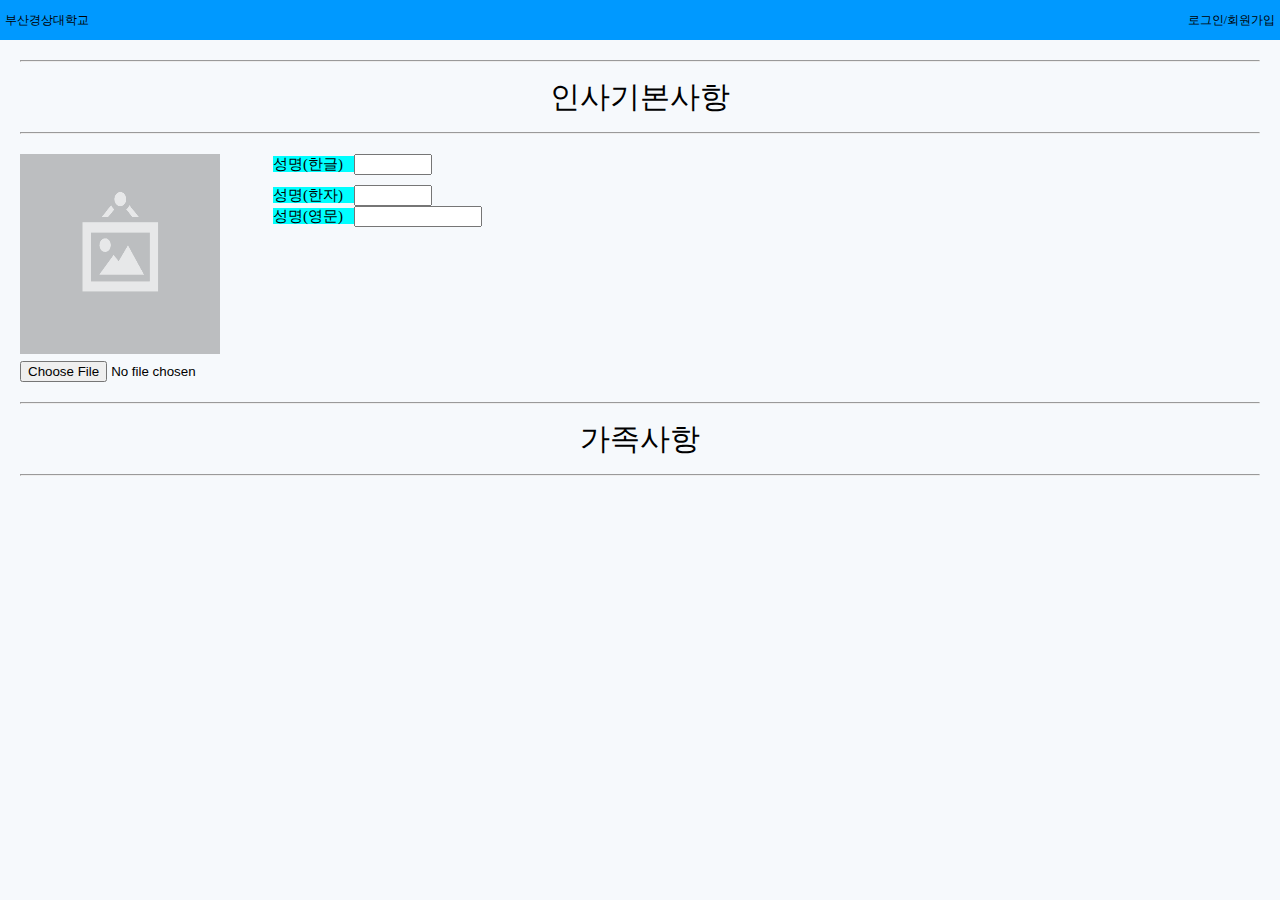
==== web/index.html @ 7f304dca "디자인" ====
<!DOCTYPE html>
<html lang="kr">
<html>

<head>
  <meta charset="UTF-8">
  <meta name="viewport" content="width=device-width, initial-scale=1.0">
  <meta http-equiv="X-UA-Compatible" content="ie=edge">
  <link rel="stylesheet" href="reset.css">
  <link rel="stylesheet" href="styles.css" />
  <title>인사기록관리 입력</title>
</head>

<body>
  <div class="main">
    <left>
      부산경상대학교
    </left>
    <right>
      로그인/회원가입
    </right>
  </div>

  <div class="title">
    <hr>인사기본사항
    <hr>
  </div>

  <sub>
    <div style="float: left; margin-left: 20px; margin-bottom: 20px;">
      <th><img src="img/notimg.png" alt="" loading="lazy" width="200px" height="200px"></th>
      <tr>
        <!-- 첫번째 줄 시작 -->
        <td><input type="file" id="avatar" name="avatar" accept="image/png, image/jpeg" width="200px">
        </td>
      </tr><!-- 첫번째 줄 끝 -->
    </div>
    <space>
      성명(한글) &nbsp <input type="text" style="width:70px; margin-bottom: 10px;">
      <br> <!-- 그다음 칸 -->
      성명(한자) &nbsp <input type="text" style="width:70px;">
      <br>
      성명(영문) &nbsp <input type="text" style="width:120px;">
    </space>
  </sub>

  <div class="title">
    <hr>가족사항
    <hr>
  </div>

</body>

</html>
---- web/styles.css ----
body{
    background-color: #f6f9fc;
}

div.main{
    background-color: #0099FF;
    height: 40px;
    line-height: 40px;
    font-size: 12px;
    margin-bottom: 10px;
}

div.main left{
    margin-left: 5px;
    float: left;
}

div.main right{
    margin-right: 5px;
    float: right;
}

div.title{
    clear:left;
    background-color:#f6f9fc;
    text-align: center;
    font-size: 30px;
}

sub{ 
    font-size: 15px;
}

sub space{
    margin-bottom: 10px;
    background-color: aqua;
}

hr{ 
    padding: 0px; margin: 20px;
}

img { 
    max-width: 100%; 
    display: block;
    margin-bottom: 7px;
    border-right-style : solid;
    
}
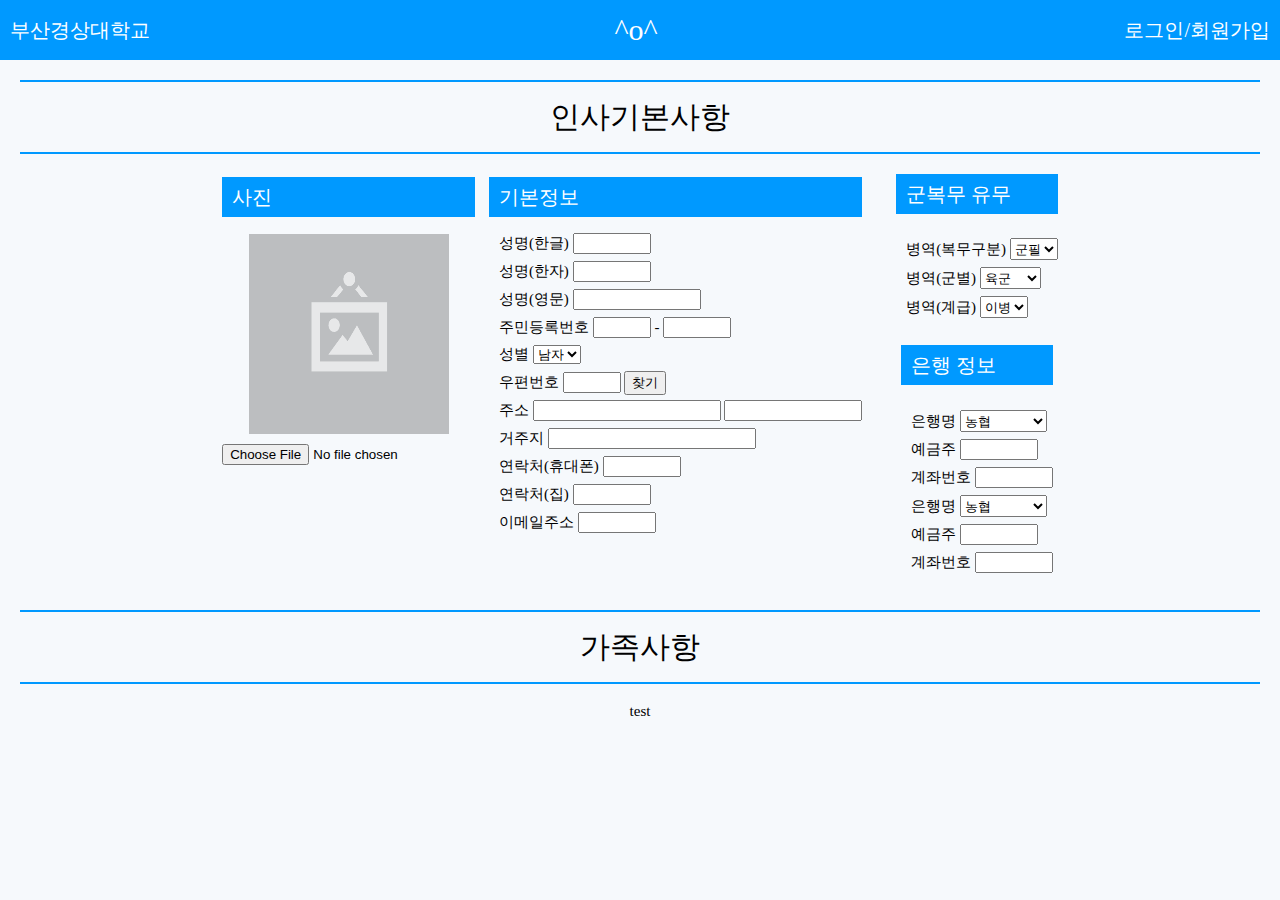
==== commit 72a19011: "인사기본사항 까지" ====
--- a/web/index.html
+++ b/web/index.html
@@ -19,36 +19,156 @@
     <right>
       로그인/회원가입
     </right>
+    <main>
+      ^o^
+    </main>
   </div>
 
   <div class="title">
-    <hr>인사기본사항
+    <hr>
+    인사기본사항
     <hr>
   </div>
+  <div class="center">
+    <div class="sub">
+      <div>
+        <h1 style="font-size: 20px; margin-bottom: 2px;">사진</b></h1><br>
+        <th><img src="img/notimg.png" alt="" loading="lazy" width="200px" height="200px"></th>
+        <tr>
+          <!-- 첫번째 줄 시작 -->
+          <br>
+          <td><input type="file" id="avatar" name="avatar" accept="image/png, image/jpeg" width="200px">
+          </td>
+        </tr><!-- 첫번째 줄 끝 -->
+        <br>
+        <br>
+        <br>
+        <br>
+        <br>
+        <br>
+        <br>
+        <br>
+      </div>
 
-  <sub>
-    <div style="float: left; margin-left: 20px; margin-bottom: 20px;">
-      <th><img src="img/notimg.png" alt="" loading="lazy" width="200px" height="200px"></th>
-      <tr>
-        <!-- 첫번째 줄 시작 -->
-        <td><input type="file" id="avatar" name="avatar" accept="image/png, image/jpeg" width="200px">
-        </td>
-      </tr><!-- 첫번째 줄 끝 -->
+      <div style="margin-left: 10px; ">
+        <h1 style="font-size: 20px; margin-bottom: 1px;">기본정보</h1> <br>
+        <div style="margin-left: 10px;">
+          성명(한글) <input type="text" style="width:70px; margin-bottom: 7px; ">
+          <br>
+          성명(한자) <input type="text" style="width:70px; margin-bottom: 7px;">
+          <br>
+          성명(영문) <input type="text" style="width:120px; margin-bottom: 7px;">
+          <br>
+          주민등록번호 <input type="text" style="width:50px; margin-bottom: 7px; "> - <input type="text"
+            style="width:60px; margin-bottom: 7px; ">
+          <br>
+          성별
+          <select name="gender" style="margin-bottom: 7px;">
+            <option value="남" selected="selected">남자</option>
+            <option value="여">여자</option>
+          </select>
+          <br>
+          우편번호 <input id="zonecode" type="text" style="width:50px; margin-bottom: 7px;" readonly> <input type='button'
+            value='찾기' onclick='openDaumZipAddress();' />
+          <br>
+          주소 <input id="address" type="text" style="width:180px; margin-bottom: 7px;" readonly> <input id="address_etc"
+            type="text" style="width:130px; margin-bottom: 7px;">
+          <br>
+          거주지 <input id="" type="text" style="width:200px; margin-bottom: 7px; ">
+          <br>
+          연락처(휴대폰) <input type="text" style="width:70px; margin-bottom: 7px; ">
+          <br>
+          연락처(집) <input type="text" style="width:70px; margin-bottom: 7px; ">
+          <br>
+          이메일주소 <input type="text" style="width:70px; margin-bottom: 7px; ">
+          <br>
+          <br>
+          <br>
+        </div>
+      </div>
+
+      <div style="margin-left: 30px;">
+        <h1 style="font-size: 20px; margin-bottom: 9px;">군복무 유무</h1><br>
+        <div style="margin-left: 10px; margin-bottom: 10px;">
+          병역(복무구분)
+          <select name="gender" style="margin-bottom: 7px; height: 22px;">
+            <option value="군필">군필</option>
+            <option value="공익">공익</option>
+            <option value="미필">미필</option>
+          </select>
+          <br>
+          병역(군별)
+          <select name="gender" style="margin-bottom: 7px; height: 22px;">
+            <option value="육군">육군</option>
+            <option value="해군">해군</option>
+            <option value="공군">공군</option>
+            <option value="해병대">해병대</option>
+          </select>
+          <br>
+          병역(계급)
+          <select name="gender" style="margin-bottom: 7px; height: 22px;">
+            <option value="이병">이병</option>
+            <option value="일병">일병</option>
+            <option value="상병">상병</option>
+            <option value="병장">병장</option>
+          </select>
+        </div>
+        <br>
+        <div style="margin-top: 10px;">
+          <h1 style="font-size: 20px; margin-bottom: 10px;">은행 정보</h1><br>
+          <div style="margin-left: 10px; margin-bottom: 10px;">
+            은행명 <select name="gender" style="margin-bottom: 7px; height: 22px;">
+              <option value="농협">농협</option>
+              <option value="IBK">IBK</option>
+              <option value="카카오뱅크">카카오뱅크</option>
+            </select>
+            <br>
+            예금주 <input type="text" style="width:70px; margin-bottom: 7px; ">
+            <br>
+            계좌번호 <input type="text" style="width:70px; margin-bottom: 7px; ">
+            <br>
+            은행명 <select name="gender" style="margin-bottom: 7px; height: 22px;">
+              <option value="농협">농협</option>
+              <option value="IBK">IBK</option>
+              <option value="카카오뱅크">카카오뱅크</option>
+            </select>
+            <br>
+            예금주 <input type="text" style="width:70px; margin-bottom: 7px; ">
+            <br>
+            계좌번호 <input type="text" style="width:70px; margin-bottom: 7px; ">
+          </div>
+        </div>
+      </div>
+      </sub>
     </div>
-    <space>
-      성명(한글) &nbsp <input type="text" style="width:70px; margin-bottom: 10px;">
-      <br> <!-- 그다음 칸 -->
-      성명(한자) &nbsp <input type="text" style="width:70px;">
-      <br>
-      성명(영문) &nbsp <input type="text" style="width:120px;">
-    </space>
-  </sub>
+  </div>
 
   <div class="title">
     <hr>가족사항
     <hr>
   </div>
 
+  <div class="center">
+    <div class="sub">
+      test
+    </div>
+  </div>
+
+    <!-- 주소찾기 API -->
+    <script type="text/JavaScript" src="http://code.jquery.com/jquery-1.7.min.js"></script>
+    <script type="text/JavaScript" src="http://dmaps.daum.net/map_js_init/postcode.v2.js"></script>
+    <script type="text/javascript">
+      function openDaumZipAddress() {
+        new daum.Postcode({
+          oncomplete: function (data) {
+            jQuery("#zonecode").val(data.zonecode);
+            jQuery("#address").val(data.address);
+            jQuery("#address_etc").focus();
+            console.log(data);
+          }
+        }).open();
+      }
+    </script>
 </body>
 
 </html>--- a/web/styles.css
+++ b/web/styles.css
@@ -3,21 +3,35 @@
 }
 
 div.main{
+    position:relative;
     background-color: #0099FF;
-    height: 40px;
-    line-height: 40px;
-    font-size: 12px;
-    margin-bottom: 10px;
+    height: 60px;
+    font-size: 20px;
+    color: white;
 }
 
 div.main left{
-    margin-left: 5px;
-    float: left;
+    margin-left: 10px;
+    position:absolute;
+    top:50%;
+    transform: translate(0, -50%);
 }
 
 div.main right{
-    margin-right: 5px;
+    margin-right: 10px;
+    position:absolute;
+    top:50%;
+    right: 0%;
+    transform: translate(0, -50%);
     float: right;
+}
+
+div.main main{
+    position:absolute;
+    top:50%;
+    left: 48%;
+    transform: translate(0, -50%);
+    font-size: 30px;
 }
 
 div.title{
@@ -25,25 +39,46 @@
     background-color:#f6f9fc;
     text-align: center;
     font-size: 30px;
-}
-
-sub{ 
-    font-size: 15px;
-}
-
-sub space{
-    margin-bottom: 10px;
-    background-color: aqua;
+    font-weight: lighter;
 }
 
 hr{ 
     padding: 0px; margin: 20px;
+    color: #0099FF;
+    border: thin solid #0099FF;
+    width: auto;
 }
 
 img { 
     max-width: 100%; 
-    display: block;
     margin-bottom: 7px;
     border-right-style : solid;
+}
+
+.center{
+    display:table;
+    width: 100%;
+}
+
+.sub{ 
+    display:table-cell;
+    vertical-align: middle;
+    text-align: center;
+    font-size: 15px;
+}
+
+.sub div{
+    display: inline-block;
+}
+
+.sub div *{
+    text-align: left;
+}
+
+.sub h1{
+    background-color: #0099FF;
+    color: white;
+    padding: 10px;
+    vertical-align: top;
     
 }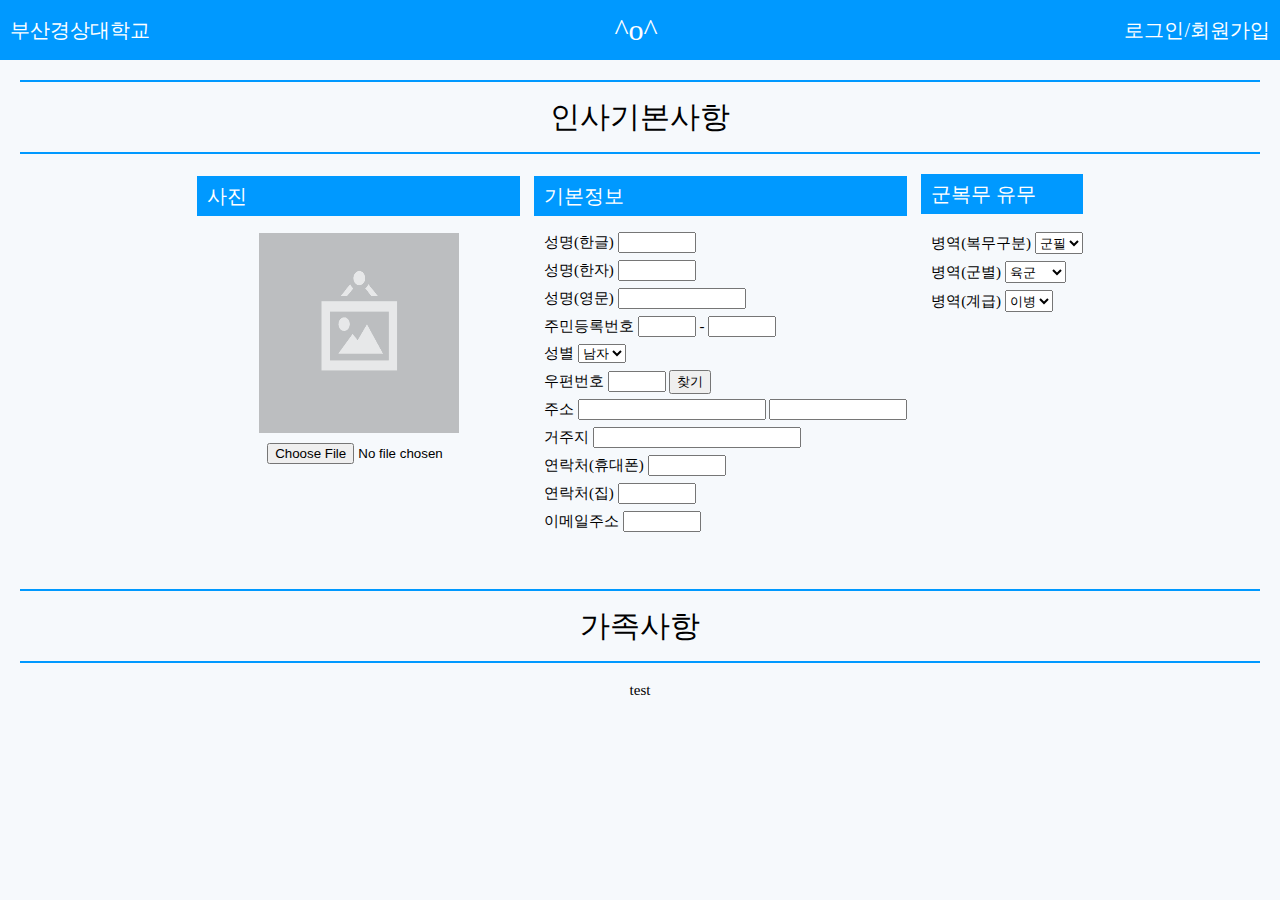
==== commit e28e2a99: "또 수정" ====
--- a/web/index.html
+++ b/web/index.html
@@ -37,7 +37,7 @@
         <tr>
           <!-- 첫번째 줄 시작 -->
           <br>
-          <td><input type="file" id="avatar" name="avatar" accept="image/png, image/jpeg" width="200px">
+          <td><input type="file" id="avatar" name="avatar" accept="image/png, image/jpeg" width="200px" style="margin-left: 70px;">
           </td>
         </tr><!-- 첫번째 줄 끝 -->
         <br>
@@ -87,8 +87,8 @@
         </div>
       </div>
 
-      <div style="margin-left: 30px;">
-        <h1 style="font-size: 20px; margin-bottom: 9px;">군복무 유무</h1><br>
+      <div style="margin-left: 10px; margin-bottom: 0px;">
+        <h1 style="font-size: 20px; margin-bottom: 3px;">군복무 유무</h1><br>
         <div style="margin-left: 10px; margin-bottom: 10px;">
           병역(복무구분)
           <select name="gender" style="margin-bottom: 7px; height: 22px;">
@@ -114,30 +114,22 @@
           </select>
         </div>
         <br>
-        <div style="margin-top: 10px;">
-          <h1 style="font-size: 20px; margin-bottom: 10px;">은행 정보</h1><br>
-          <div style="margin-left: 10px; margin-bottom: 10px;">
-            은행명 <select name="gender" style="margin-bottom: 7px; height: 22px;">
-              <option value="농협">농협</option>
-              <option value="IBK">IBK</option>
-              <option value="카카오뱅크">카카오뱅크</option>
-            </select>
-            <br>
-            예금주 <input type="text" style="width:70px; margin-bottom: 7px; ">
-            <br>
-            계좌번호 <input type="text" style="width:70px; margin-bottom: 7px; ">
-            <br>
-            은행명 <select name="gender" style="margin-bottom: 7px; height: 22px;">
-              <option value="농협">농협</option>
-              <option value="IBK">IBK</option>
-              <option value="카카오뱅크">카카오뱅크</option>
-            </select>
-            <br>
-            예금주 <input type="text" style="width:70px; margin-bottom: 7px; ">
-            <br>
-            계좌번호 <input type="text" style="width:70px; margin-bottom: 7px; ">
-          </div>
-        </div>
+        <br>
+        <br>
+        <br>
+        <br>
+        <br>
+        <br>
+        <br>
+        <br>
+        <br>
+        <br>
+        <br>
+        <br>
+        <br>
+        <br>
+        <br>
+        <br>
       </div>
       </sub>
     </div>
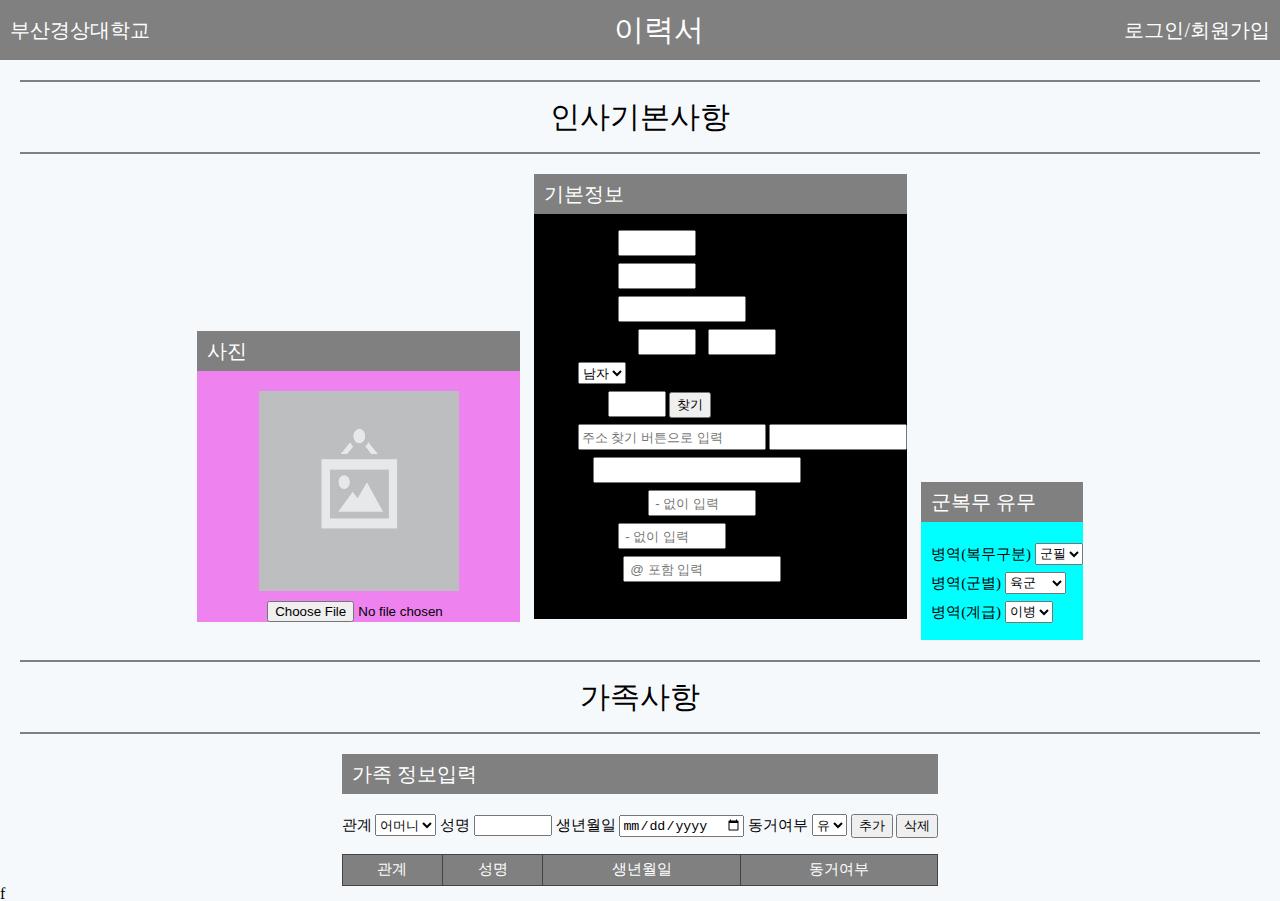
==== commit 44aea63d: "인사관리작업" ====
--- a/web/index.html
+++ b/web/index.html
@@ -20,10 +20,10 @@
       로그인/회원가입
     </right>
     <main>
-      ^o^
+      이력서
     </main>
   </div>
-
+  <!-- 인사기본사항 -->
   <div class="title">
     <hr>
     인사기본사항
@@ -31,29 +31,22 @@
   </div>
   <div class="center">
     <div class="sub">
-      <div>
-        <h1 style="font-size: 20px; margin-bottom: 2px;">사진</b></h1><br>
-        <th><img src="img/notimg.png" alt="" loading="lazy" width="200px" height="200px"></th>
+      <div class="imgdiv">
+        <h1 style="font-size: 20px; margin-bottom: 5px;">사진</b></h1><br>
+        <th><img id="blah" src="img/notimg.png" alt="" loading="lazy" width="200px" height="200px"></th>
         <tr>
           <!-- 첫번째 줄 시작 -->
           <br>
-          <td><input type="file" id="avatar" name="avatar" accept="image/png, image/jpeg" width="200px" style="margin-left: 70px;">
+          <td><input id="imgInp" type="file" id="avatar" name="avatar" accept="image/png, image/jpeg" width="200px"
+              style="margin-left: 70px;">
           </td>
         </tr><!-- 첫번째 줄 끝 -->
-        <br>
-        <br>
-        <br>
-        <br>
-        <br>
-        <br>
-        <br>
-        <br>
-      </div>
-
-      <div style="margin-left: 10px; ">
+      </div>
+
+      <div style="margin-left: 10px;" class="basicdiv">
         <h1 style="font-size: 20px; margin-bottom: 1px;">기본정보</h1> <br>
-        <div style="margin-left: 10px;">
-          성명(한글) <input type="text" style="width:70px; margin-bottom: 7px; ">
+        <div style="margin-left: 10px;" class="insabasic">
+          성명(한글) <input type="text" style="width:70px; margin-bottom: 7px; height: 20px;">
           <br>
           성명(한자) <input type="text" style="width:70px; margin-bottom: 7px;">
           <br>
@@ -63,33 +56,33 @@
             style="width:60px; margin-bottom: 7px; ">
           <br>
           성별
-          <select name="gender" style="margin-bottom: 7px;">
+          <select name="gender" style="margin-bottom: 7px; height: 22px;">
             <option value="남" selected="selected">남자</option>
             <option value="여">여자</option>
           </select>
           <br>
-          우편번호 <input id="zonecode" type="text" style="width:50px; margin-bottom: 7px;" readonly> <input type='button'
-            value='찾기' onclick='openDaumZipAddress();' />
-          <br>
-          주소 <input id="address" type="text" style="width:180px; margin-bottom: 7px;" readonly> <input id="address_etc"
+          우편번호 <input id="zonecode" type="text" style="width:50px; margin-bottom: 7px;" placeholder="" readonly> <input type='button'
+            value='찾기' style="height: 26px;" onclick='openDaumZipAddress();' />
+          <br>
+          주소 <input id="address" type="text" style="width:180px; margin-bottom: 7px;" placeholder="주소 찾기 버튼으로 입력" readonly> <input id="address_etc"
             type="text" style="width:130px; margin-bottom: 7px;">
           <br>
           거주지 <input id="" type="text" style="width:200px; margin-bottom: 7px; ">
           <br>
-          연락처(휴대폰) <input type="text" style="width:70px; margin-bottom: 7px; ">
-          <br>
-          연락처(집) <input type="text" style="width:70px; margin-bottom: 7px; ">
-          <br>
-          이메일주소 <input type="text" style="width:70px; margin-bottom: 7px; ">
+          연락처(휴대폰) <input type="text" style="width:100px; margin-bottom: 7px;" placeholder=" - 없이 입력">
+          <br>
+          연락처(집) <input type="text" style="width:100px; margin-bottom: 7px; " placeholder=" - 없이 입력">
+          <br>
+          이메일주소 <input type="text" style="width:150px; margin-bottom: 7px; " placeholder=" @ 포함 입력">
           <br>
           <br>
           <br>
         </div>
       </div>
 
-      <div style="margin-left: 10px; margin-bottom: 0px;">
-        <h1 style="font-size: 20px; margin-bottom: 3px;">군복무 유무</h1><br>
-        <div style="margin-left: 10px; margin-bottom: 10px;">
+      <div style="margin-left: 10px; margin-bottom: 0px;" class="mildiv">
+        <h1 style="font-size: 20px; margin-bottom: 6px;">군복무 유무</h1><br>
+        <div style="margin-left: 10px; margin-bottom: 10px;" >
           병역(복무구분)
           <select name="gender" style="margin-bottom: 7px; height: 22px;">
             <option value="군필">군필</option>
@@ -113,28 +106,12 @@
             <option value="병장">병장</option>
           </select>
         </div>
-        <br>
-        <br>
-        <br>
-        <br>
-        <br>
-        <br>
-        <br>
-        <br>
-        <br>
-        <br>
-        <br>
-        <br>
-        <br>
-        <br>
-        <br>
-        <br>
-        <br>
       </div>
       </sub>
     </div>
   </div>
 
+  <!-- 가족사항 -->
   <div class="title">
     <hr>가족사항
     <hr>
@@ -142,25 +119,95 @@
 
   <div class="center">
     <div class="sub">
-      test
+      <div>
+        <h1 style="font-size: 20px; margin-bottom: 5px;">가족 정보입력</b></h1><br>
+        관계 <select id="family" style="margin-bottom: 7px; height: 22px;">
+          <option value="엄마">어머니</option>
+          <option value="아빠">아버지</option>
+          <option value="누나">누나</option>
+          <option value="형">형</option>
+          <option value="여동생">여동생</option>
+          <option value="남동생">남동생</option>
+        </select>
+        성명 <input id="familly_name" type="text" style="width:70px; margin-bottom: 7px; ">
+        생년월일 <input id="family_date" type="date" style="width:120px; margin-bottom: 7px; ">
+        동거여부 <select id="family_check" name="gender" style="margin-bottom: 7px; height: 22px;">
+          <option value="Y">유</option>
+          <option value="N">무</option>
+        </select>
+        <input type="button" id="add_f" value="추가">
+        <input type="button" id="remove_f" value="삭제">
+        <table id="mytable" >
+          <thead>
+            <tr>
+              <th>관계 </th>
+              <th>성명 </th>
+              <th>생년월일 </th>
+              <th>동거여부 </th>
+            </tr>
+          </thead>
+          <tbody>
+          </tbody>
+        </table>
+      </div>
     </div>
   </div>
 
-    <!-- 주소찾기 API -->
-    <script type="text/JavaScript" src="http://code.jquery.com/jquery-1.7.min.js"></script>
-    <script type="text/JavaScript" src="http://dmaps.daum.net/map_js_init/postcode.v2.js"></script>
-    <script type="text/javascript">
-      function openDaumZipAddress() {
-        new daum.Postcode({
-          oncomplete: function (data) {
-            jQuery("#zonecode").val(data.zonecode);
-            jQuery("#address").val(data.address);
-            jQuery("#address_etc").focus();
-            console.log(data);
+  <script type="text/JavaScript" src="http://code.jquery.com/jquery-1.7.min.js"></script>
+  <script type="text/JavaScript" src="http://dmaps.daum.net/map_js_init/postcode.v2.js"></script>
+
+  <script>
+    $('#add_f').click(function () {
+      var family = $('#family option:selected').val();
+      var name = $('#familly_name').val();
+      var date = $('#family_date').val();
+      var check = $('#family_check').val();
+      $('#mytable > tbody:last').append('<tr><td> ' + family + ' </td><td>' + name + '</td><td>' + date + '</td><td>' + check + '</td></tr>');
+    });
+
+    $('#remove_f').click(function () {
+      $('#mytable > tbody > tr:last').remove();
+    });
+  </script>
+  f
+  <!-- 주소찾기 API -->
+
+  <script type="text/javascript">
+    function openDaumZipAddress() {
+      new daum.Postcode({
+        oncomplete: function (data) {
+          jQuery("#zonecode").val(data.zonecode);
+          jQuery("#address").val(data.address);
+          jQuery("#address_etc").focus();
+          console.log(data);
+        }
+      }).open();
+    }
+  </script>
+
+  <script>
+
+    $(document).ready(function () {
+      function readURL(input) {
+        if (input.files && input.files[0]) {
+          var reader = new FileReader(); //파일을 읽기 위한 FileReader객체 생성
+          reader.onload = function (e) {
+            //파일 읽어들이기를 성공했을때 호출되는 이벤트 핸들러
+            $('#blah').attr('src', e.target.result);
+            //이미지 Tag의 SRC속성에 읽어들인 File내용을 지정
+            //(아래 코드에서 읽어들인 dataURL형식)
           }
-        }).open();
-      }
-    </script>
+          reader.readAsDataURL(input.files[0]);
+          //File내용을 읽어 dataURL형식의 문자열로 저장
+        }
+      }//readURL()--
+
+      //file 양식으로 이미지를 선택(값이 변경) 되었을때 처리하는 코드
+      $("#imgInp").change(function () {
+        //alert(this.value); //선택한 이미지 경로 표시
+        readURL(this);
+      });
+    });
+  </script>
 </body>
-
 </html>--- a/web/styles.css
+++ b/web/styles.css
@@ -4,7 +4,7 @@
 
 div.main{
     position:relative;
-    background-color: #0099FF;
+    background-color: gray;
     height: 60px;
     font-size: 20px;
     color: white;
@@ -45,7 +45,7 @@
 hr{ 
     padding: 0px; margin: 20px;
     color: #0099FF;
-    border: thin solid #0099FF;
+    border: thin solid gray;
     width: auto;
 }
 
@@ -76,9 +76,54 @@
 }
 
 .sub h1{
-    background-color: #0099FF;
+    background-color: gray;
     color: white;
     padding: 10px;
     vertical-align: top;
-    
+}
+
+table#mytable{
+    background-color: gray;
+    text-align: center;
+    border: 0px solid #444444; width: 100%; height: 30px;
+    color: white;
+    margin-top: 10px;
+}
+
+table#mytable thead *{
+    text-align: center;
+    vertical-align: middle;
+    border: 1px solid #444444;
+    height: 30px;
+    color: white;
+}
+
+table#mytable tbody *{
+  color: black;
+  background-color: white;
+  border: 1px solid #444444;
+  height: 30px;
+  text-align: center;
+  vertical-align: middle;
+}
+
+div.insabasic *{
+    height: 20px;
+}
+
+.imgdiv{
+    position: static;
+    background-color: violet;
+    top: -158px;
+}
+
+.basicdiv{
+    position: static;
+    background-color: black;
+}
+
+.mildiv{
+    position: static;
+    background-color: aqua; 
+    top: -309px;
 }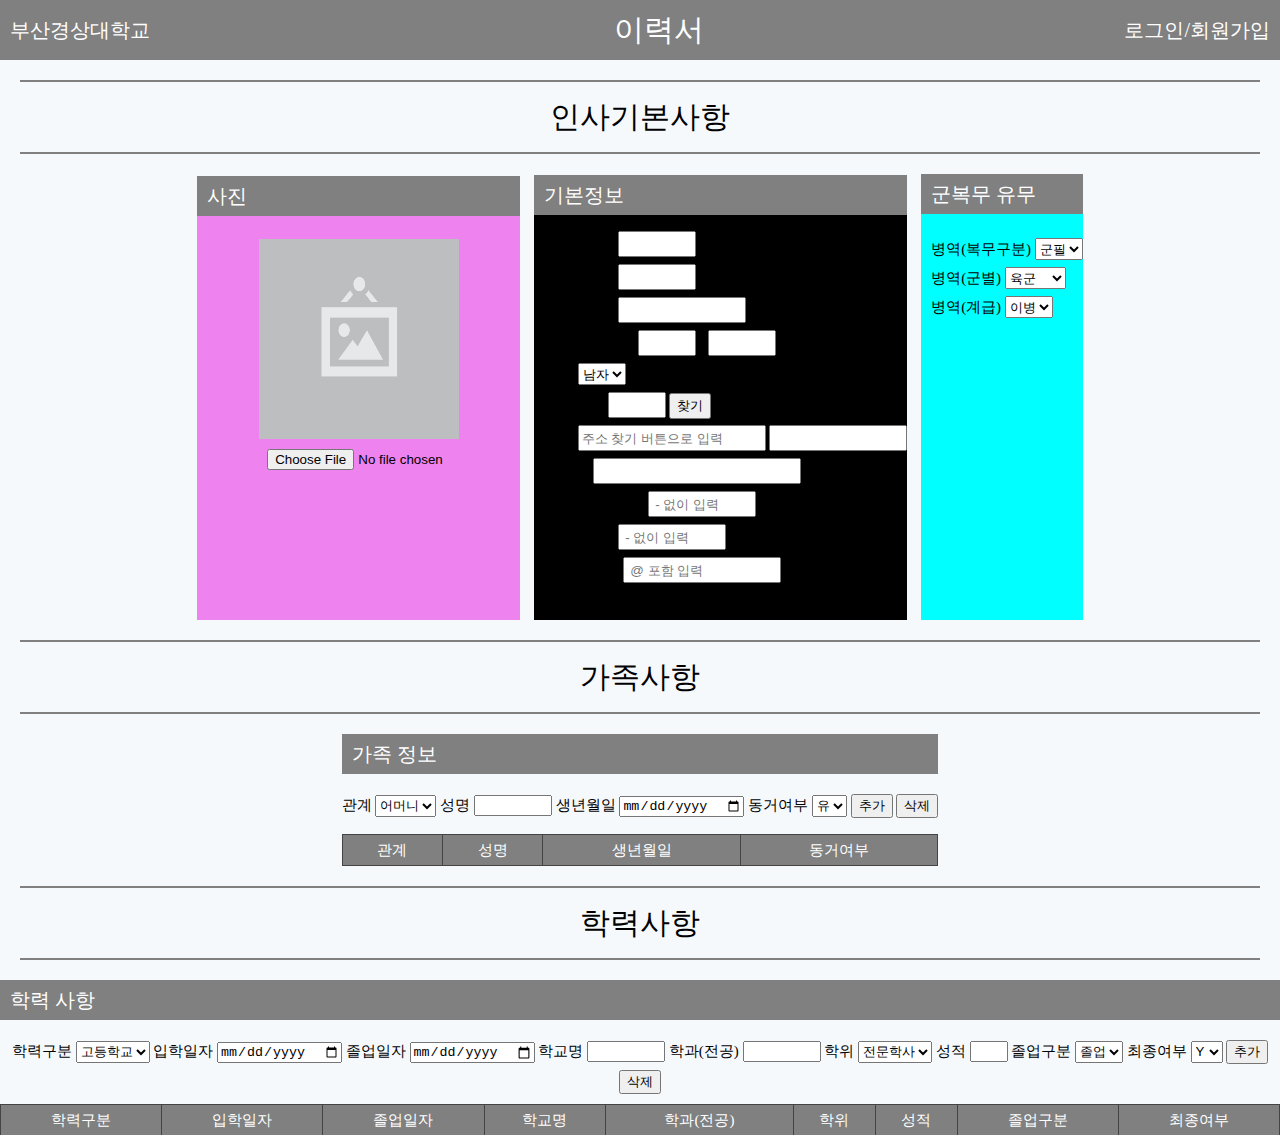
==== commit 26ac9751: "학력사항" ====
--- a/web/index.html
+++ b/web/index.html
@@ -32,7 +32,7 @@
   <div class="center">
     <div class="sub">
       <div class="imgdiv">
-        <h1 style="font-size: 20px; margin-bottom: 5px;">사진</b></h1><br>
+        <h1 style="font-size: 20px; margin-bottom: 8px;">사진</b></h1><br>
         <th><img id="blah" src="img/notimg.png" alt="" loading="lazy" width="200px" height="200px"></th>
         <tr>
           <!-- 첫번째 줄 시작 -->
@@ -41,6 +41,17 @@
               style="margin-left: 70px;">
           </td>
         </tr><!-- 첫번째 줄 끝 -->
+        <br>
+        <br>
+        <br>
+        <br>
+        <br>
+        <br>
+        <br>
+        <br>
+        <br>
+        <br>
+        <br>
       </div>
 
       <div style="margin-left: 10px;" class="basicdiv">
@@ -61,11 +72,11 @@
             <option value="여">여자</option>
           </select>
           <br>
-          우편번호 <input id="zonecode" type="text" style="width:50px; margin-bottom: 7px;" placeholder="" readonly> <input type='button'
-            value='찾기' style="height: 26px;" onclick='openDaumZipAddress();' />
-          <br>
-          주소 <input id="address" type="text" style="width:180px; margin-bottom: 7px;" placeholder="주소 찾기 버튼으로 입력" readonly> <input id="address_etc"
-            type="text" style="width:130px; margin-bottom: 7px;">
+          우편번호 <input id="zonecode" type="text" style="width:50px; margin-bottom: 7px;" placeholder="" readonly> <input
+            type='button' value='찾기' style="height: 26px;" onclick='openDaumZipAddress();' />
+          <br>
+          주소 <input id="address" type="text" style="width:180px; margin-bottom: 7px;" placeholder="주소 찾기 버튼으로 입력"
+            readonly> <input id="address_etc" type="text" style="width:130px; margin-bottom: 7px;">
           <br>
           거주지 <input id="" type="text" style="width:200px; margin-bottom: 7px; ">
           <br>
@@ -81,8 +92,8 @@
       </div>
 
       <div style="margin-left: 10px; margin-bottom: 0px;" class="mildiv">
-        <h1 style="font-size: 20px; margin-bottom: 6px;">군복무 유무</h1><br>
-        <div style="margin-left: 10px; margin-bottom: 10px;" >
+        <h1 style="font-size: 20px; margin-bottom: 9px;">군복무 유무</h1><br>
+        <div style="margin-left: 10px; margin-bottom: 10px;">
           병역(복무구분)
           <select name="gender" style="margin-bottom: 7px; height: 22px;">
             <option value="군필">군필</option>
@@ -106,6 +117,26 @@
             <option value="병장">병장</option>
           </select>
         </div>
+        <br>
+        <br>
+        <br>
+        <br>
+        <br>
+        <br>
+        <br>
+        <br>
+        <br>
+        <br>
+        <br>
+        <br>
+        <br>
+        <br>
+        <br>
+        <br>
+        <br>
+        <br>
+        <br>
+        <br>
       </div>
       </sub>
     </div>
@@ -120,7 +151,7 @@
   <div class="center">
     <div class="sub">
       <div>
-        <h1 style="font-size: 20px; margin-bottom: 5px;">가족 정보입력</b></h1><br>
+        <h1 style="font-size: 20px; margin-bottom: 5px;">가족 정보</b></h1><br>
         관계 <select id="family" style="margin-bottom: 7px; height: 22px;">
           <option value="엄마">어머니</option>
           <option value="아빠">아버지</option>
@@ -137,7 +168,7 @@
         </select>
         <input type="button" id="add_f" value="추가">
         <input type="button" id="remove_f" value="삭제">
-        <table id="mytable" >
+        <table id="mytable" class="mytable">
           <thead>
             <tr>
               <th>관계 </th>
@@ -153,6 +184,65 @@
     </div>
   </div>
 
+  <!-- 학력사항 -->
+  <div class="title">
+    <hr>학력사항
+    <hr>
+  </div>
+
+  <div class="center">
+    <div class="sub">
+      <div>
+        <h1 style="font-size: 20px; margin-bottom: 5px;">학력 사항</b></h1><br>
+        학력구분 <select id="edu" style="margin-bottom: 7px; height: 22px;">
+          <option value="고등학교">고등학교</option>
+          <option value="전문대">전문대</option>
+          <option value="대학교">대학교</option>
+          <option value="대학원">대학원</option>
+        </select>
+        입학일자 <input id="edu_join" type="date" style="width:120px; margin-bottom: 7px; ">
+        졸업일자 <input id="edu_end" type="date" style="width:120px; margin-bottom: 7px; ">
+        학교명 <input id="edu_name" type="text" style="width:70px; margin-bottom: 7px; ">
+        학과(전공) <input id="edu_name2" type="text" style="width:70px; margin-bottom: 7px; ">
+        학위 <select id="edu_level" name="gender" style="margin-bottom: 7px; height: 22px;">
+          <option value="전문학사">전문학사</option>
+          <option value="학사">학사</option>
+          <option value="석사">석사</option>
+          <option value="박사">박사</option>
+        </select>
+        성적 <input id="edu_result" type="text" style="width:30px; margin-bottom: 7px; ">
+        졸업구분 <select id="edu_g" name="gender" style="margin-bottom: 7px; height: 22px;">
+          <option value="졸업">졸업</option>
+          <option value="수료">수료</option>
+          <option value="재학">재학</option>
+        </select>
+        최종여부 <select id="edu_check" name="gender" style="margin-bottom: 7px; height: 22px;">
+          <option value="Y">Y</option>
+          <option value="N">N</option>
+        </select>
+        <input type="button" id="add_f2" value="추가">
+        <input type="button" id="remove_f2" value="삭제">
+        <table id="edutable" class="mytable">
+          <thead>
+            <tr>
+              <th>학력구분 </th>
+              <th>입학일자 </th>
+              <th>졸업일자 </th>
+              <th>학교명 </th>
+              <th>학과(전공) </th>
+              <th>학위 </th>
+              <th>성적 </th>
+              <th>졸업구분 </th>
+              <th>최종여부 </th>
+            </tr>
+          </thead>
+          <tbody>
+          </tbody>
+        </table>
+      </div>
+    </div>
+  </div>
+
   <script type="text/JavaScript" src="http://code.jquery.com/jquery-1.7.min.js"></script>
   <script type="text/JavaScript" src="http://dmaps.daum.net/map_js_init/postcode.v2.js"></script>
 
@@ -169,7 +259,28 @@
       $('#mytable > tbody > tr:last').remove();
     });
   </script>
-  f
+
+  <script>
+    $('#add_f2').click(function () {
+      var edu = $('#edu').val();
+      var name = $('#edu_join').val();
+      var date = $('#edu_end').val();
+      var check = $('#edu_name').val();
+
+      var edu_name2 = $('#edu_name2').val();
+      var edu_level = $('#edu_level').val();
+      var edu_result = $('#edu_result').val();
+      var edu_g = $('#edu_g').val();
+      var edu_check = $('#edu_check').val();
+
+      $('#edutable > tbody:last').append('<tr><td> ' + edu + ' </td><td>' + name + '</td><td>' + date + '</td><td>' + check + '</td><td>' + edu_name2 + '</td><td>' + edu_level + '</td><td>' + edu_result + '</td><td>' + edu_g + '</td><td>' + edu_check + '</td></tr>');
+    });
+
+    $('#remove_f2').click(function () {
+      $('#edutable > tbody > tr:last').remove();
+    });
+  </script>
+
   <!-- 주소찾기 API -->
 
   <script type="text/javascript">
@@ -210,4 +321,5 @@
     });
   </script>
 </body>
+
 </html>--- a/web/styles.css
+++ b/web/styles.css
@@ -82,31 +82,6 @@
     vertical-align: top;
 }
 
-table#mytable{
-    background-color: gray;
-    text-align: center;
-    border: 0px solid #444444; width: 100%; height: 30px;
-    color: white;
-    margin-top: 10px;
-}
-
-table#mytable thead *{
-    text-align: center;
-    vertical-align: middle;
-    border: 1px solid #444444;
-    height: 30px;
-    color: white;
-}
-
-table#mytable tbody *{
-  color: black;
-  background-color: white;
-  border: 1px solid #444444;
-  height: 30px;
-  text-align: center;
-  vertical-align: middle;
-}
-
 div.insabasic *{
     height: 20px;
 }
@@ -126,4 +101,29 @@
     position: static;
     background-color: aqua; 
     top: -309px;
+}
+
+table.mytable{
+    background-color: gray;
+    text-align: center;
+    border: 0px solid #444444; width: 100%; height: 30px;
+    color: white;
+    margin-top: 10px;
+}
+
+table.mytable thead *{
+    text-align: center;
+    vertical-align: middle;
+    border: 1px solid #444444;
+    height: 30px;
+    color: white;
+}
+
+table.mytable tbody *{
+  color: black;
+  background-color: white;
+  border: 1px solid #444444;
+  height: 30px;
+  text-align: center;
+  vertical-align: middle;
 }